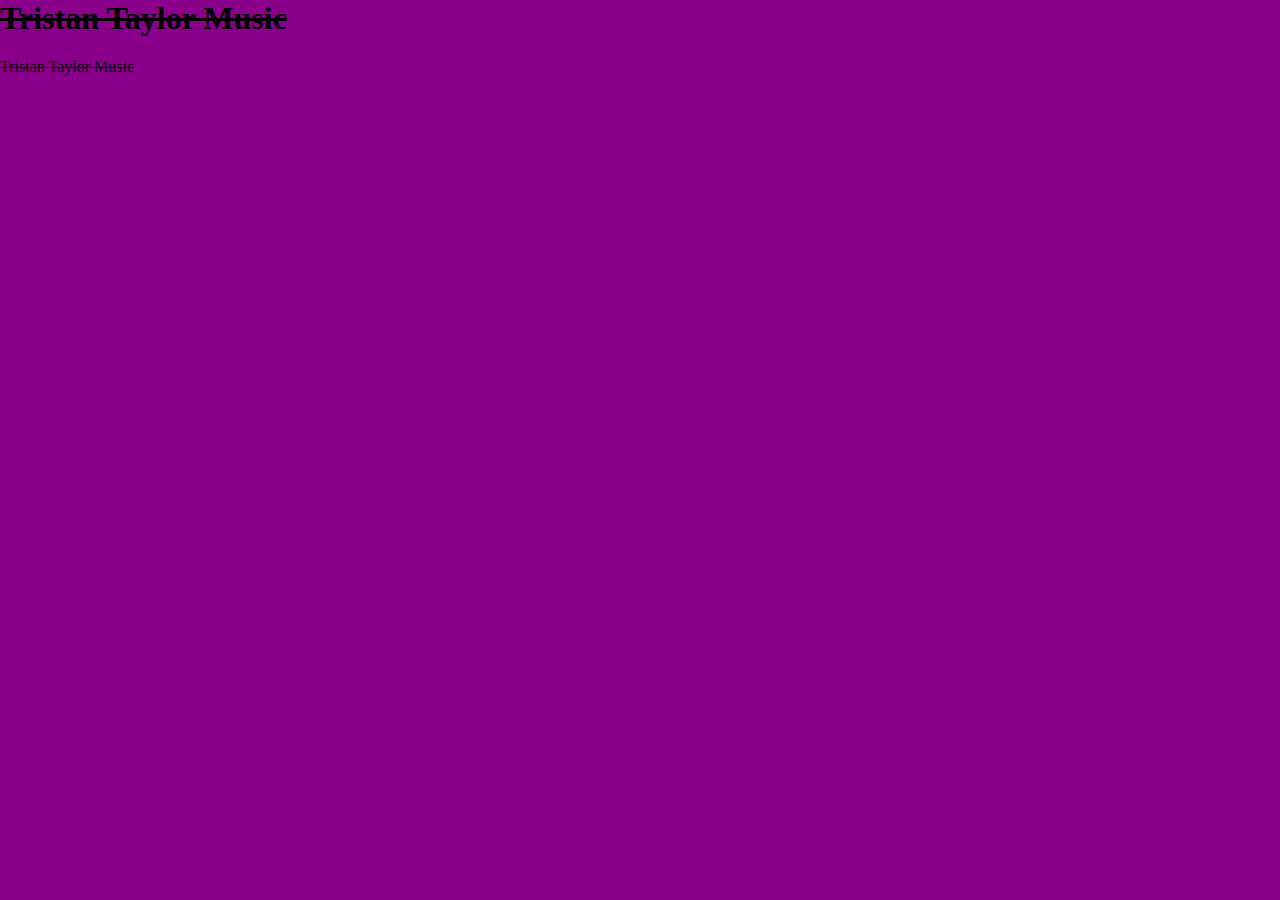
==== index.html @ 29c56582 "Update index.html" ====
<html lang="en">
<head>
    <meta charset="UTF-8">
    <meta http-equiv="X-UA-Compatible" content="IE=edge">
    <meta name="viewport" content="width=device-width, initial-scale=1.0">
    <title>Document</title>
    <link rel="stylesheet" href="styles.css">
</head>
<body>
    <h1>Tristan Taylor Music</h1>
    <a href="/signup.html"></a>
    <p>Tristan Taylor Music</p>
</body>
</html>
---- styles.css ----
body{
    margin: 0%;
    background-color: darkmagenta;
    text-decoration: line-through;
}
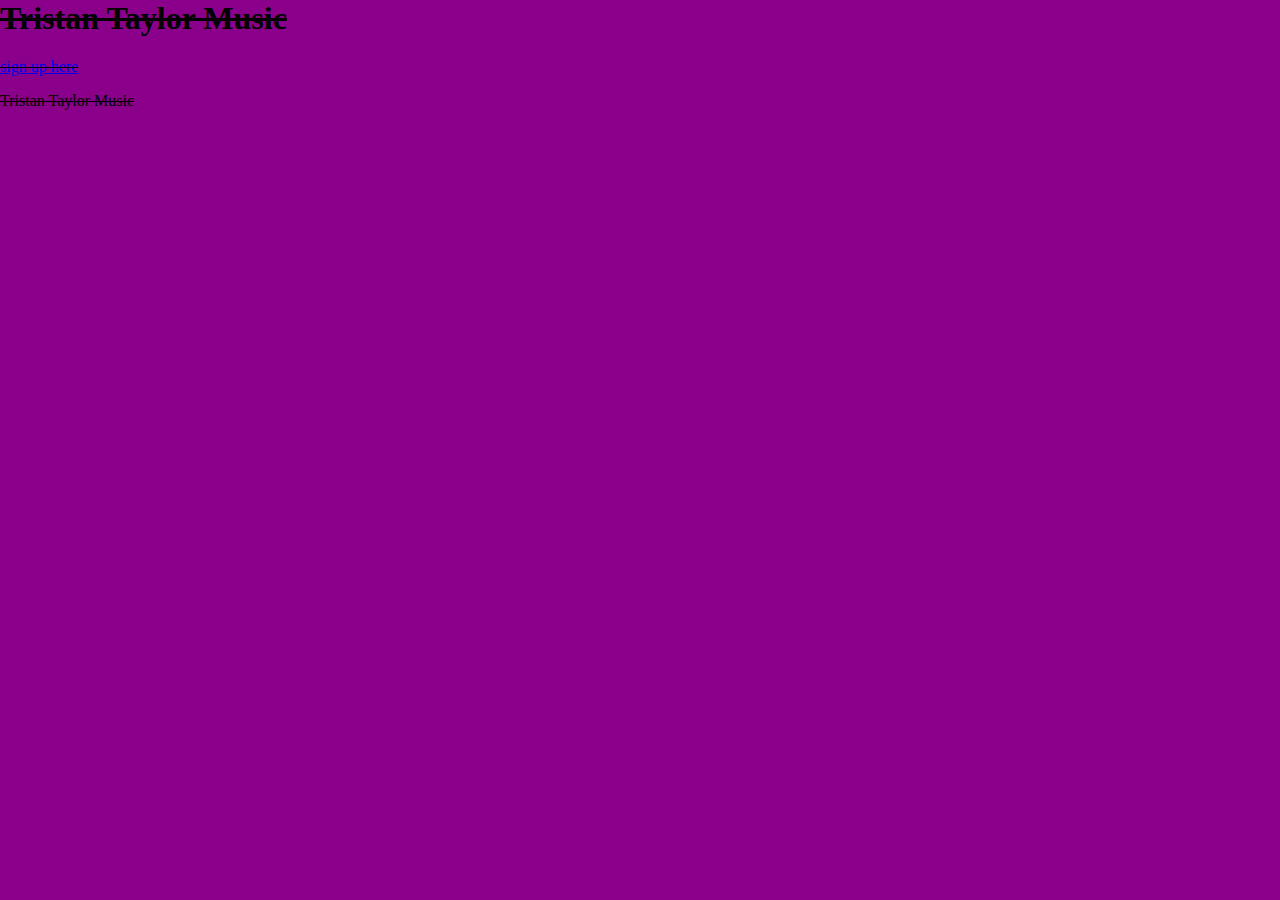
==== commit 46f775c6: "Update index.html" ====
--- a/index.html
+++ b/index.html
@@ -8,7 +8,7 @@
 </head>
 <body>
     <h1>Tristan Taylor Music</h1>
-    <a href="/signup.html"></a>
+    <a href="/signup.html"> sign up here </a>
     <p>Tristan Taylor Music</p>
 </body>
 </html>
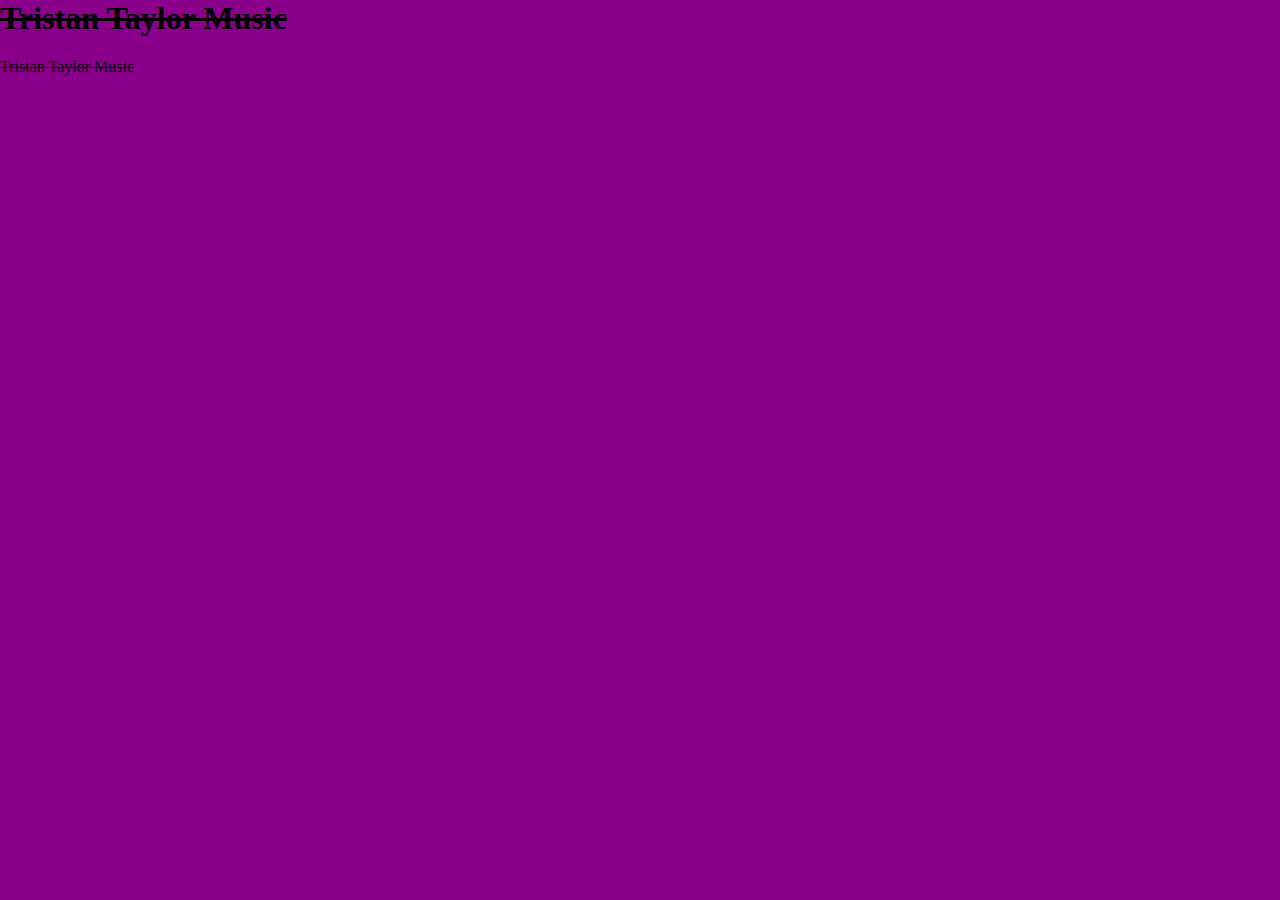
==== commit f9a2f139: "Update index.html" ====
--- a/index.html
+++ b/index.html
@@ -8,7 +8,6 @@
 </head>
 <body>
     <h1>Tristan Taylor Music</h1>
-    <a href="/signup.html"> sign up here </a>
     <p>Tristan Taylor Music</p>
 </body>
 </html>
